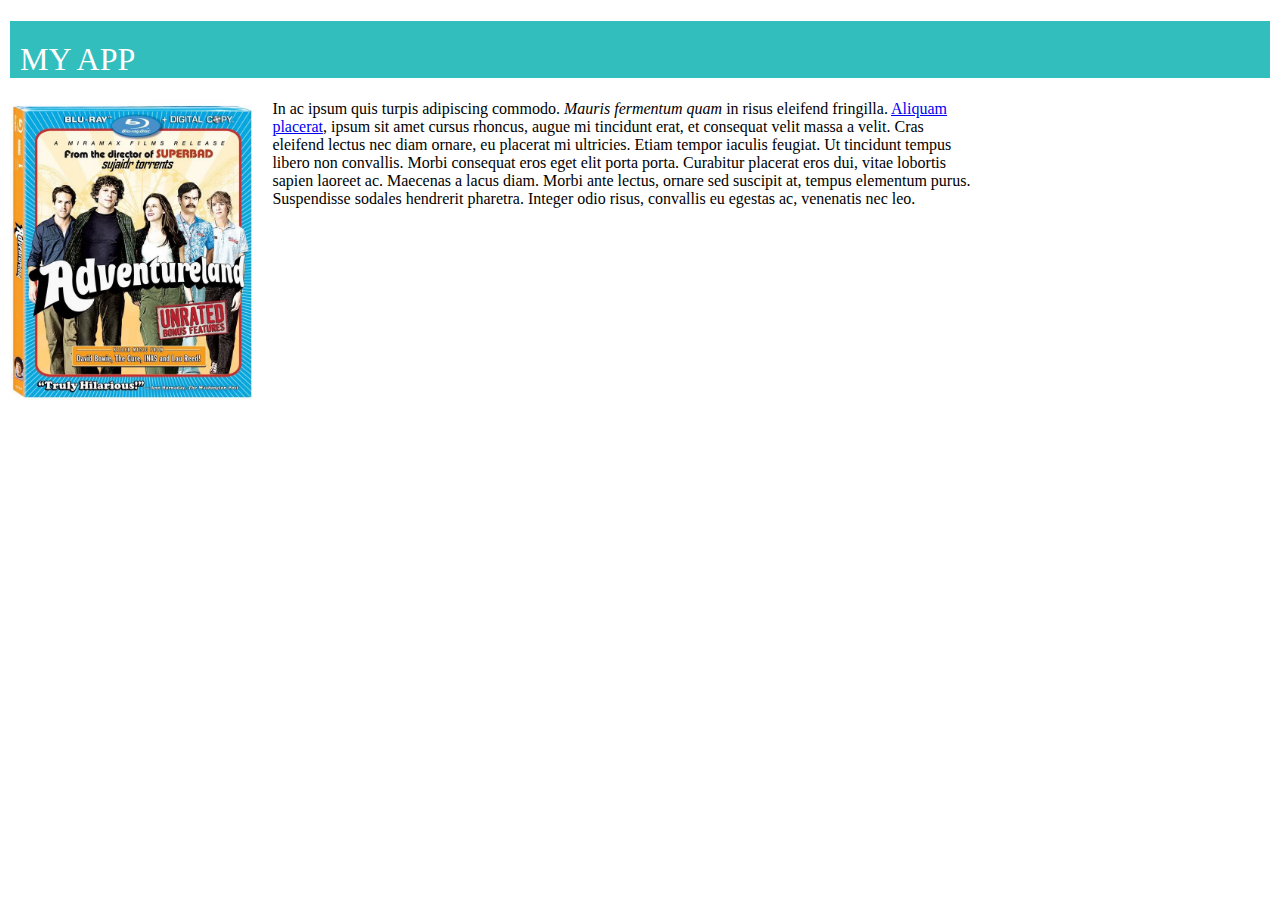
==== Intro to HTML and CSS/toplist/index.html @ 19817228 "Initial commit for the new HTML/CSS course" ====
<!DOCTYPE html>
<html>
	<head>
		<link rel="stylesheet" type="text/css" href="style.css">
		<title>MY FAV APP</title>
	</head>
	<body>
		<h1 class="title">My App</h1>
		<div class="app">
			<img src="images/poster.jpg">
			<div class="description">In ac ipsum quis turpis adipiscing commodo. <em>Mauris fermentum quam</em> in risus eleifend fringilla. <a href="#">Aliquam placerat</a>, ipsum sit amet cursus rhoncus, augue mi tincidunt erat, et consequat velit massa a velit. Cras eleifend lectus nec diam ornare, eu placerat mi ultricies. Etiam tempor iaculis feugiat. Ut tincidunt tempus libero non convallis. Morbi consequat eros eget elit porta porta. Curabitur placerat eros dui, vitae lobortis sapien laoreet ac. Maecenas a lacus diam. Morbi ante lectus, ornare sed suscipit at, tempus elementum purus. Suspendisse sodales hendrerit pharetra. Integer odio risus, convallis eu egestas ac, venenatis nec leo.</div>
		</div>
	</body>
</html>
---- Intro to HTML and CSS/toplist/style.css ----
*{
	-webkit-box-sizing: border-box;
	-moz-box-sizing: border-box;
	-ms-box-sizing: border-box;
	box-sizing: border-box;
}

body{
	margin: 10px;
}

h1{
	background-color: #33BEBE;
	color: white;
	padding-top: 20px;
	padding-left: 10px;
	text-transform: uppercase;
	font-weight: normal;
}

.app{
	display: -webkit-flex;
	display: flex;
}

img{
	max-width: 460px;
	height: 300px;
	margin-right: 20px;
}

.description{
	max-width: 705px;
}
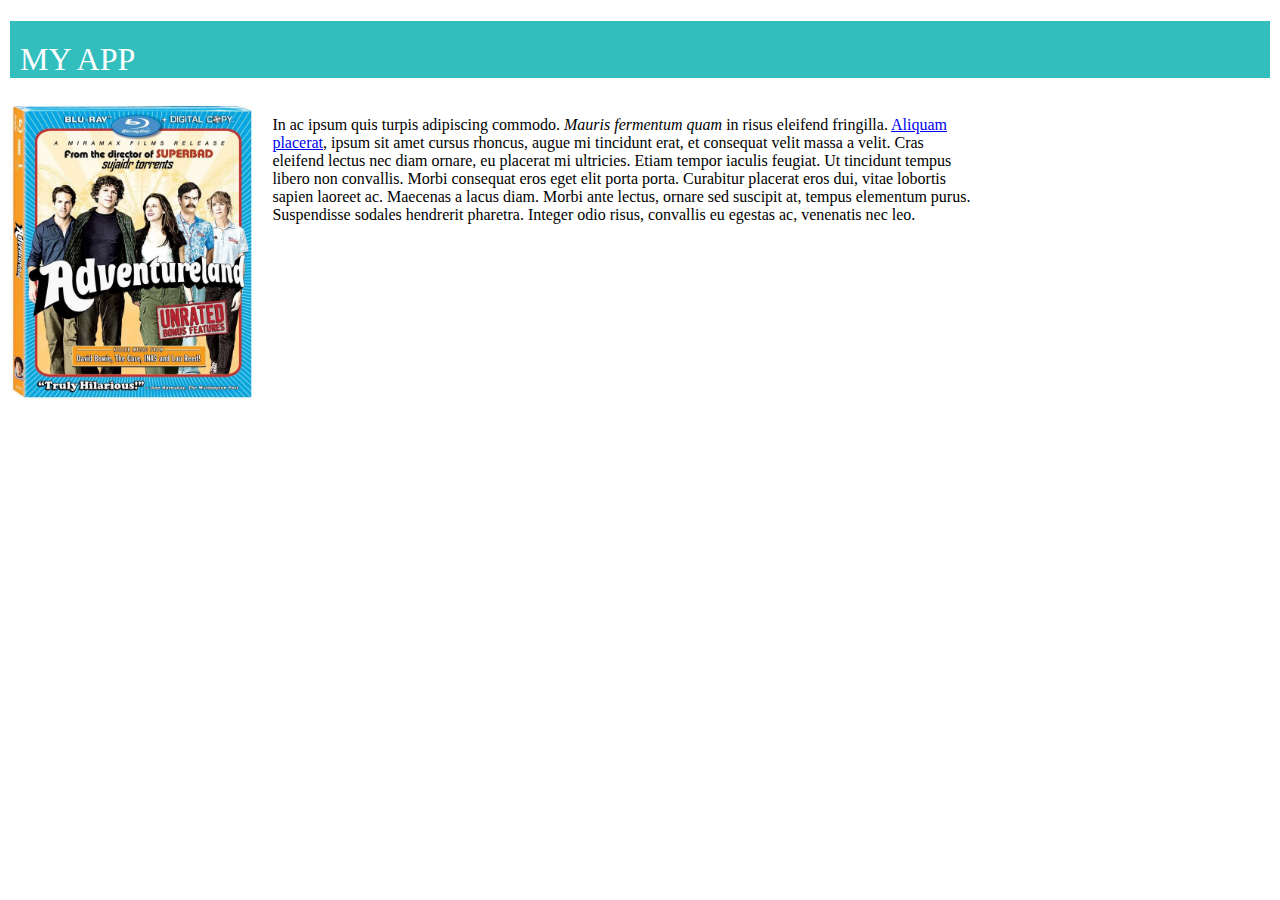
==== commit 2afd5ac2: "added placeholder images to create boilerplate" ====
--- a/Intro to HTML and CSS/toplist/index.html
+++ b/Intro to HTML and CSS/toplist/index.html
@@ -8,7 +8,7 @@
 		<h1 class="title">My App</h1>
 		<div class="app">
 			<img src="images/poster.jpg">
-			<div class="description">In ac ipsum quis turpis adipiscing commodo. <em>Mauris fermentum quam</em> in risus eleifend fringilla. <a href="#">Aliquam placerat</a>, ipsum sit amet cursus rhoncus, augue mi tincidunt erat, et consequat velit massa a velit. Cras eleifend lectus nec diam ornare, eu placerat mi ultricies. Etiam tempor iaculis feugiat. Ut tincidunt tempus libero non convallis. Morbi consequat eros eget elit porta porta. Curabitur placerat eros dui, vitae lobortis sapien laoreet ac. Maecenas a lacus diam. Morbi ante lectus, ornare sed suscipit at, tempus elementum purus. Suspendisse sodales hendrerit pharetra. Integer odio risus, convallis eu egestas ac, venenatis nec leo.</div>
+			<div class="description"><p>In ac ipsum quis turpis adipiscing commodo. <em>Mauris fermentum quam</em> in risus eleifend fringilla. <a href="#">Aliquam placerat</a>, ipsum sit amet cursus rhoncus, augue mi tincidunt erat, et consequat velit massa a velit. Cras eleifend lectus nec diam ornare, eu placerat mi ultricies. Etiam tempor iaculis feugiat. Ut tincidunt tempus libero non convallis. Morbi consequat eros eget elit porta porta. Curabitur placerat eros dui, vitae lobortis sapien laoreet ac. Maecenas a lacus diam. Morbi ante lectus, ornare sed suscipit at, tempus elementum purus. Suspendisse sodales hendrerit pharetra. Integer odio risus, convallis eu egestas ac, venenatis nec leo.</p></div>
 		</div>
 	</body>
 </html>--- a/Intro to HTML and CSS/toplist/style.css
+++ b/Intro to HTML and CSS/toplist/style.css
@@ -3,6 +3,12 @@
 	-moz-box-sizing: border-box;
 	-ms-box-sizing: border-box;
 	box-sizing: border-box;
+}
+
+@media only screen and (max-width: 1000px) {
+	p{
+		background-color: yellow;
+	}
 }
 
 body{
